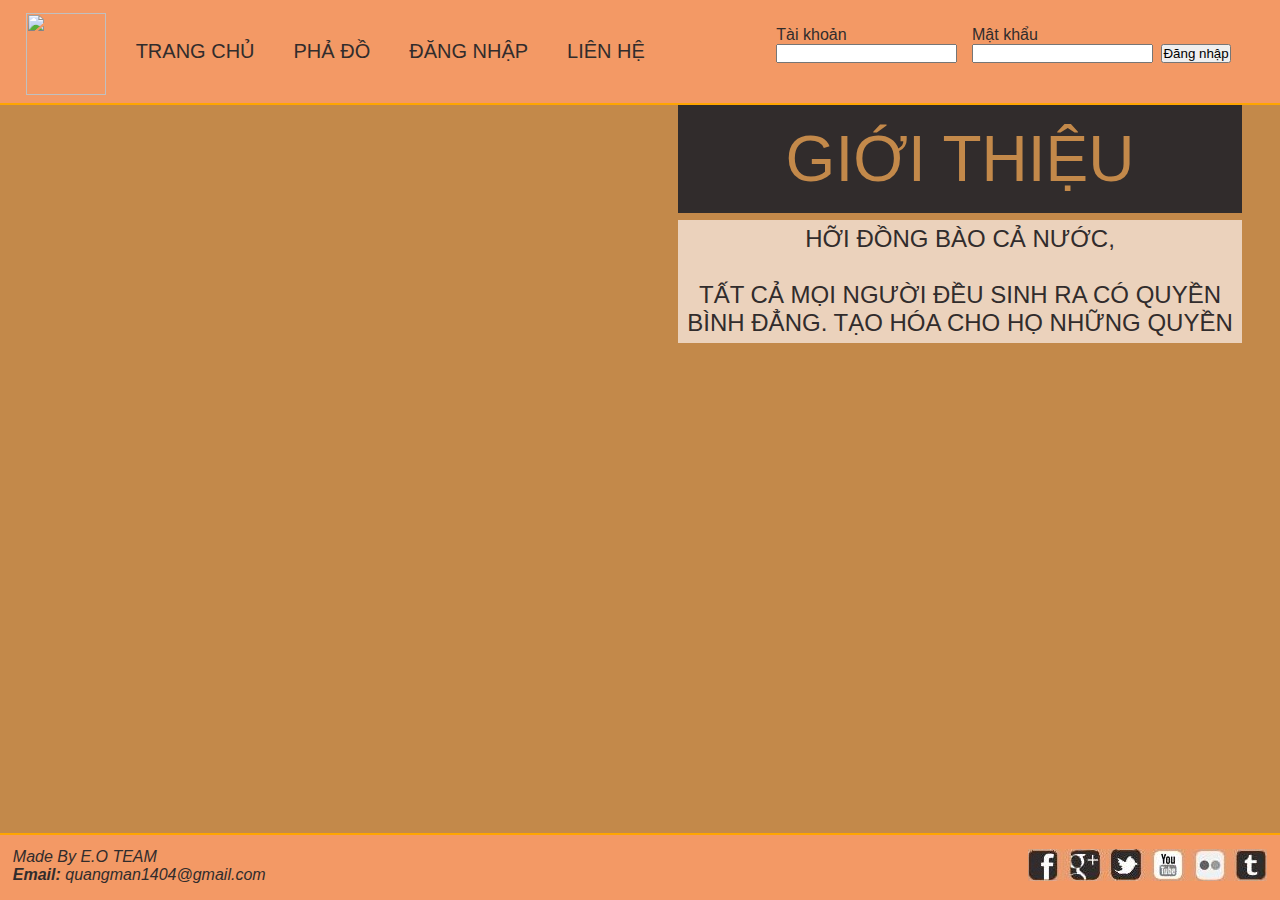
==== Project 1/Home.html @ b13ac992 "Home Page Project 1" ====
<!DOCTYPE HTML>
<html>
<head>
  <meta charset="utf-8" name="viewport" content="width=device-width,initial-scale=1.0" />
  <title>Trang chủ - Gia phả tộc Phạm</title>
  <link rel="stylesheet" type="text/css" href="style\Home.css" />
</head>
<body>
  <header>

    <!-- Header -->

    <img id="logo" src="" />
    <ul class="navBar">
      <li><a href="#">TRANG CHỦ</a></li>
      <li><a href="#">PHẢ ĐỒ</a></li>
      <li><a href="#">ĐĂNG NHẬP</a></li>
      <li><a href="#">LIÊN HỆ</a></li>
    </ul>
    <form class="login">
      <div class="subLogin">
      <label for="nickname">Tài khoản</label>
      </br>
      <input type="text" id="nickname" />
      </div>
      <div class="subLogin">
      <label for="pass">Mật khẩu</label>
      </br>
      <input type="password" id="pass" />
      </div>
      <button>Đăng nhập</button>
    </form>

  </header>

<!-- Body -->

  <div id="bodyPage">
    <div class="introBox">
      <p class="tit">GIỚI THIỆU</p>
      <p class="content">HỠI ĐỒNG BÀO CẢ NƯỚC, </br></br> TẤT CẢ MỌI NGƯỜI ĐỀU SINH RA CÓ QUYỀN BÌNH ĐẲNG.
      TẠO HÓA CHO HỌ NHỮNG QUYỀN</p>
    </div>
  </div>

<!-- footer -->

  <footer>
    <address>
    <p>
      Made By E.O TEAM
    </p>
      <strong>Email: </strong>quangman1404@gmail.com
    </address>
    <img src="style\contact.jpg" usemap="#eachContact" />
    <map name="eachContact">
      <area shape="rect" coords="0,0,34,37" href="https://www.facebook.com/" />
      <area shape="rect" coords="37,0,74,37" href="mailto:quangman1404@gmail.com"  />
      <area shape="rect" coords="78,0,115,37" href="https://twitter.com/?lang=vi"  />
    </map>
  </footer>
</body>
</html>
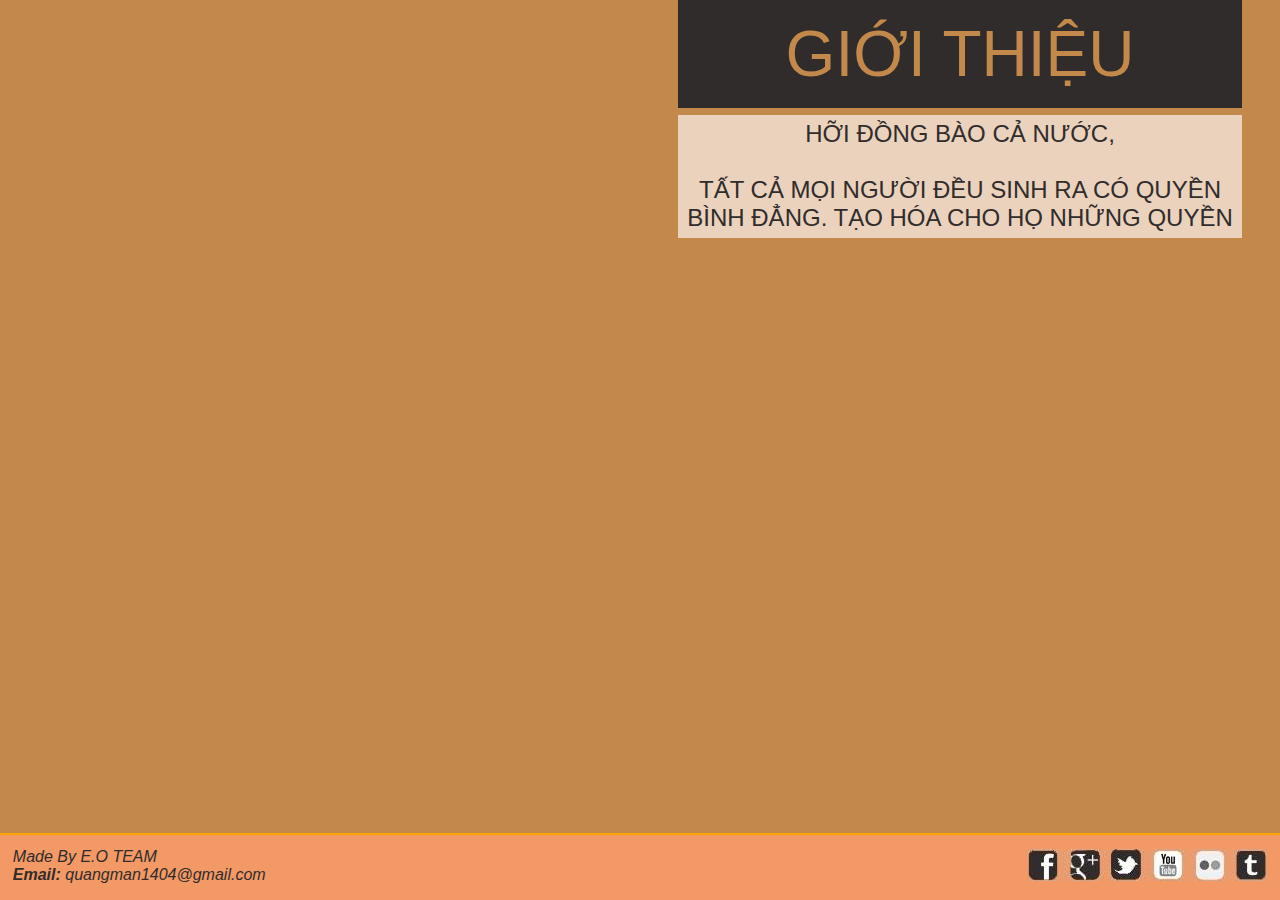
==== commit 8fbdb38d: "reactify, added node, babel, webpack, please do not modify the master branch, if you want do some te" ====
--- a/Project 1/Home.html
+++ b/Project 1/Home.html
@@ -6,10 +6,10 @@
   <link rel="stylesheet" type="text/css" href="style\Home.css" />
 </head>
 <body>
-  <header>
 
     <!-- Header -->
 
+    <!-- <header>
     <img id="logo" src="" />
     <ul class="navBar">
       <li><a href="#">TRANG CHỦ</a></li>
@@ -31,7 +31,8 @@
       <button>Đăng nhập</button>
     </form>
 
-  </header>
+  </header> -->
+  <div id="header"></div>
 
 <!-- Body -->
 
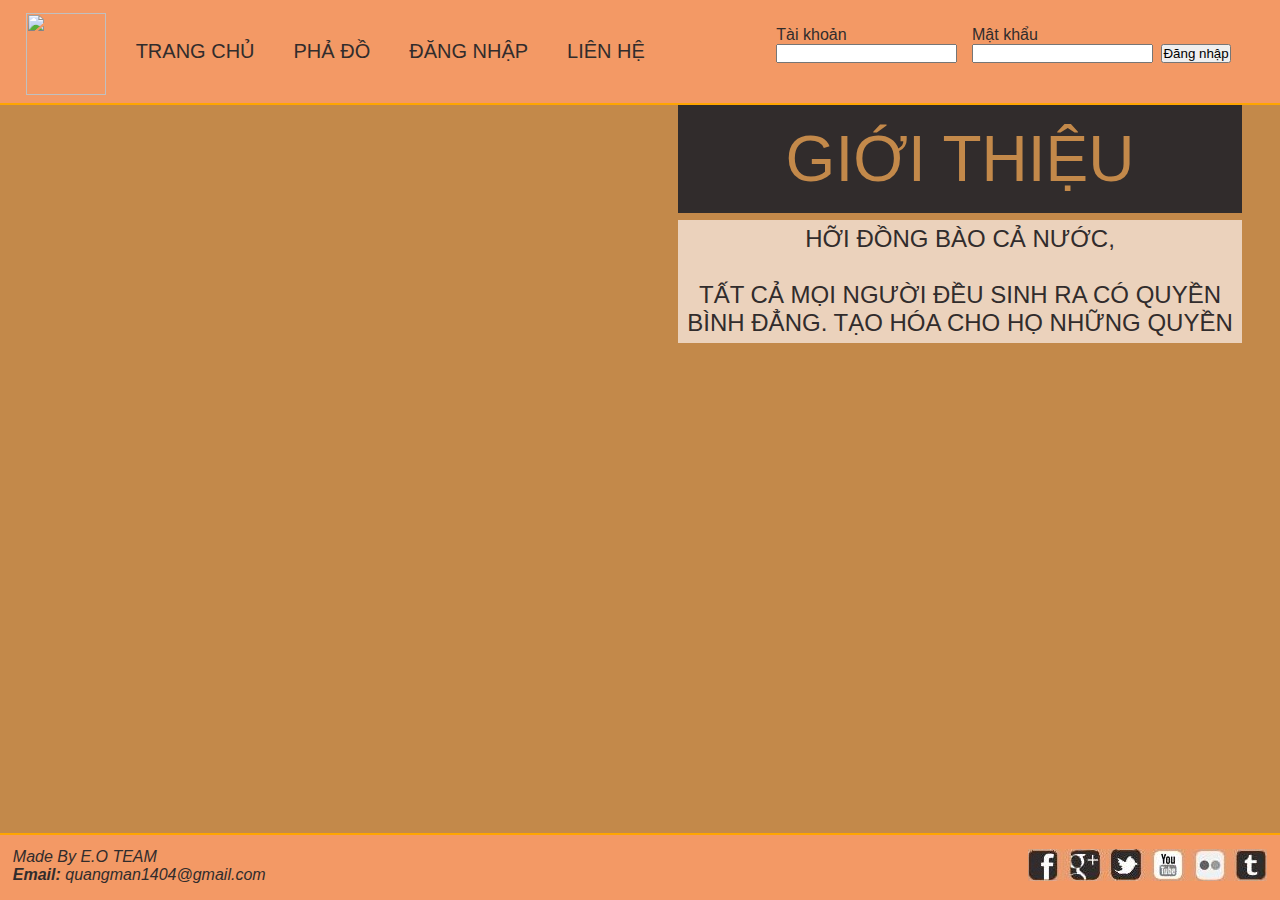
==== commit 27b91acf: "CSS file Division" ====
--- a/Project 1/Home.html
+++ b/Project 1/Home.html
@@ -3,13 +3,15 @@
 <head>
   <meta charset="utf-8" name="viewport" content="width=device-width,initial-scale=1.0" />
   <title>Trang chủ - Gia phả tộc Phạm</title>
-  <link rel="stylesheet" type="text/css" href="style\Home.css" />
+  <link rel="stylesheet" type="text/css" href="style\header.css" />
+  <link rel="stylesheet" type="text/css" href="style\body.css" />
+  <link rel="stylesheet" type="text/css" href="style\footer.css" />
 </head>
 <body>
+  <header>
 
     <!-- Header -->
 
-    <!-- <header>
     <img id="logo" src="" />
     <ul class="navBar">
       <li><a href="#">TRANG CHỦ</a></li>
@@ -31,8 +33,7 @@
       <button>Đăng nhập</button>
     </form>
 
-  </header> -->
-  <div id="header"></div>
+  </header>
 
 <!-- Body -->
 
@@ -51,9 +52,9 @@
     <p>
       Made By E.O TEAM
     </p>
-      <strong>Email: </strong>quangman1404@gmail.com
+    <a href="mailto:quangman1404@gmail.com"><strong>Email: </strong>quangman1404@gmail.com</a>
     </address>
-    <img src="style\contact.jpg" usemap="#eachContact" />
+    <img src="style\images\contact.jpg" usemap="#eachContact" />
     <map name="eachContact">
       <area shape="rect" coords="0,0,34,37" href="https://www.facebook.com/" />
       <area shape="rect" coords="37,0,74,37" href="mailto:quangman1404@gmail.com"  />
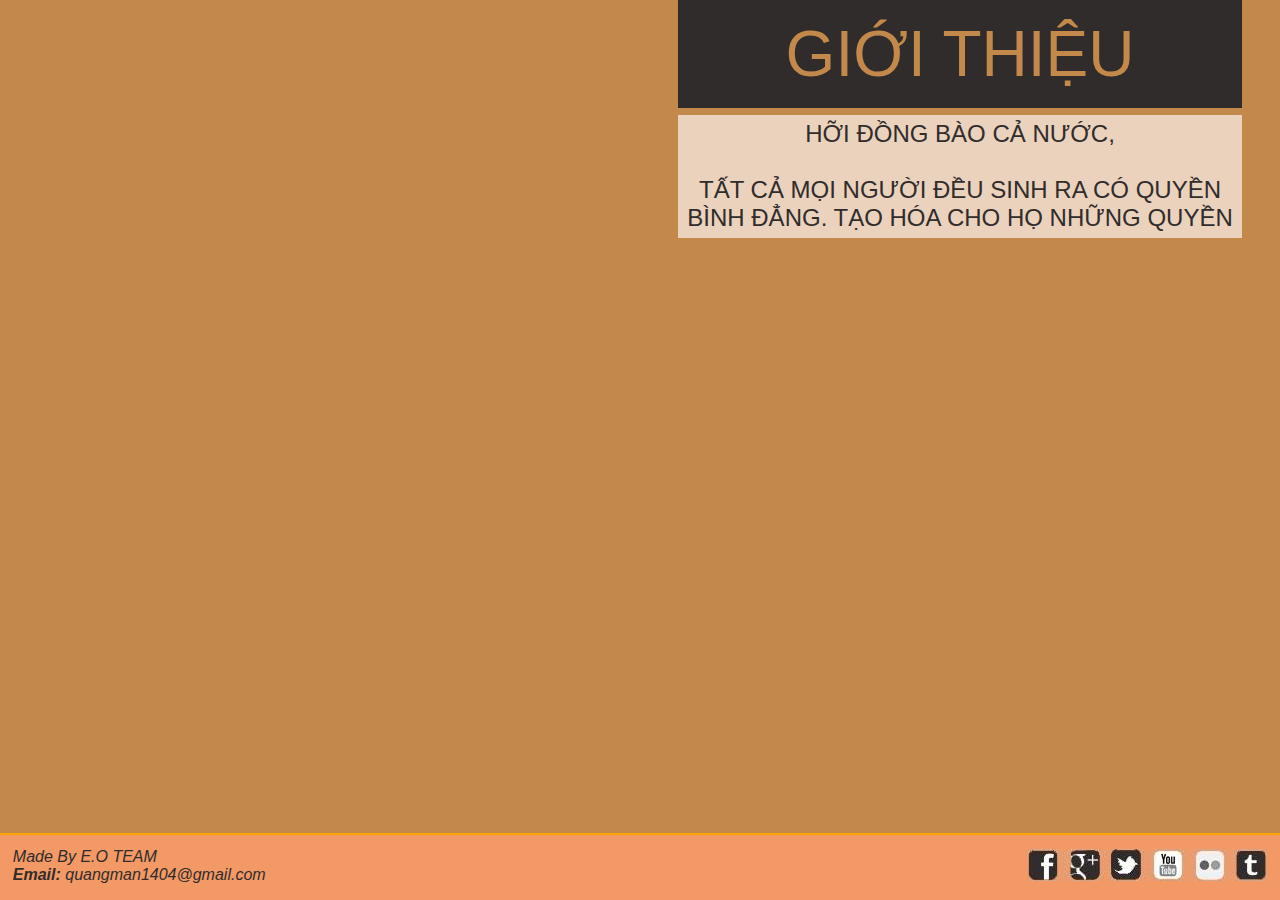
==== commit 40f67e28: "Merge branch 'master' of https://github.com/E-O-team/practice-exercises" ====
--- a/Project 1/Home.html
+++ b/Project 1/Home.html
@@ -8,10 +8,10 @@
   <link rel="stylesheet" type="text/css" href="style\footer.css" />
 </head>
 <body>
-  <header>
 
     <!-- Header -->
 
+    <!-- <header>
     <img id="logo" src="" />
     <ul class="navBar">
       <li><a href="#">TRANG CHỦ</a></li>
@@ -33,7 +33,8 @@
       <button>Đăng nhập</button>
     </form>
 
-  </header>
+  </header> -->
+  <div id="header"></div>
 
 <!-- Body -->
 
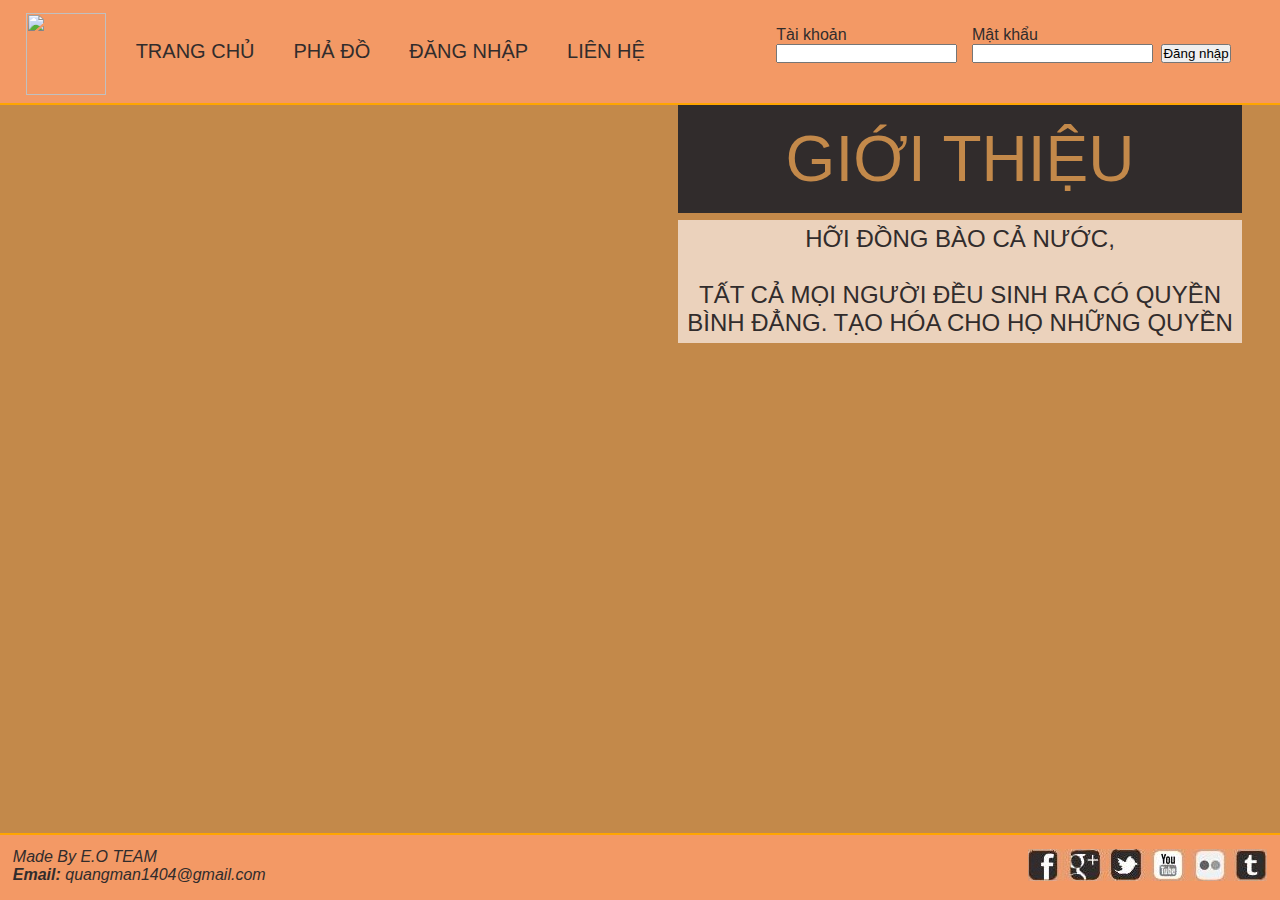
==== commit 92c26435: "Updated" ====
--- a/Project 1/Home.html
+++ b/Project 1/Home.html
@@ -11,7 +11,7 @@
 
     <!-- Header -->
 
-    <!-- <header>
+    <header>
     <img id="logo" src="" />
     <ul class="navBar">
       <li><a href="#">TRANG CHỦ</a></li>
@@ -33,8 +33,7 @@
       <button>Đăng nhập</button>
     </form>
 
-  </header> -->
-  <div id="header"></div>
+  </header>
 
 <!-- Body -->
 
